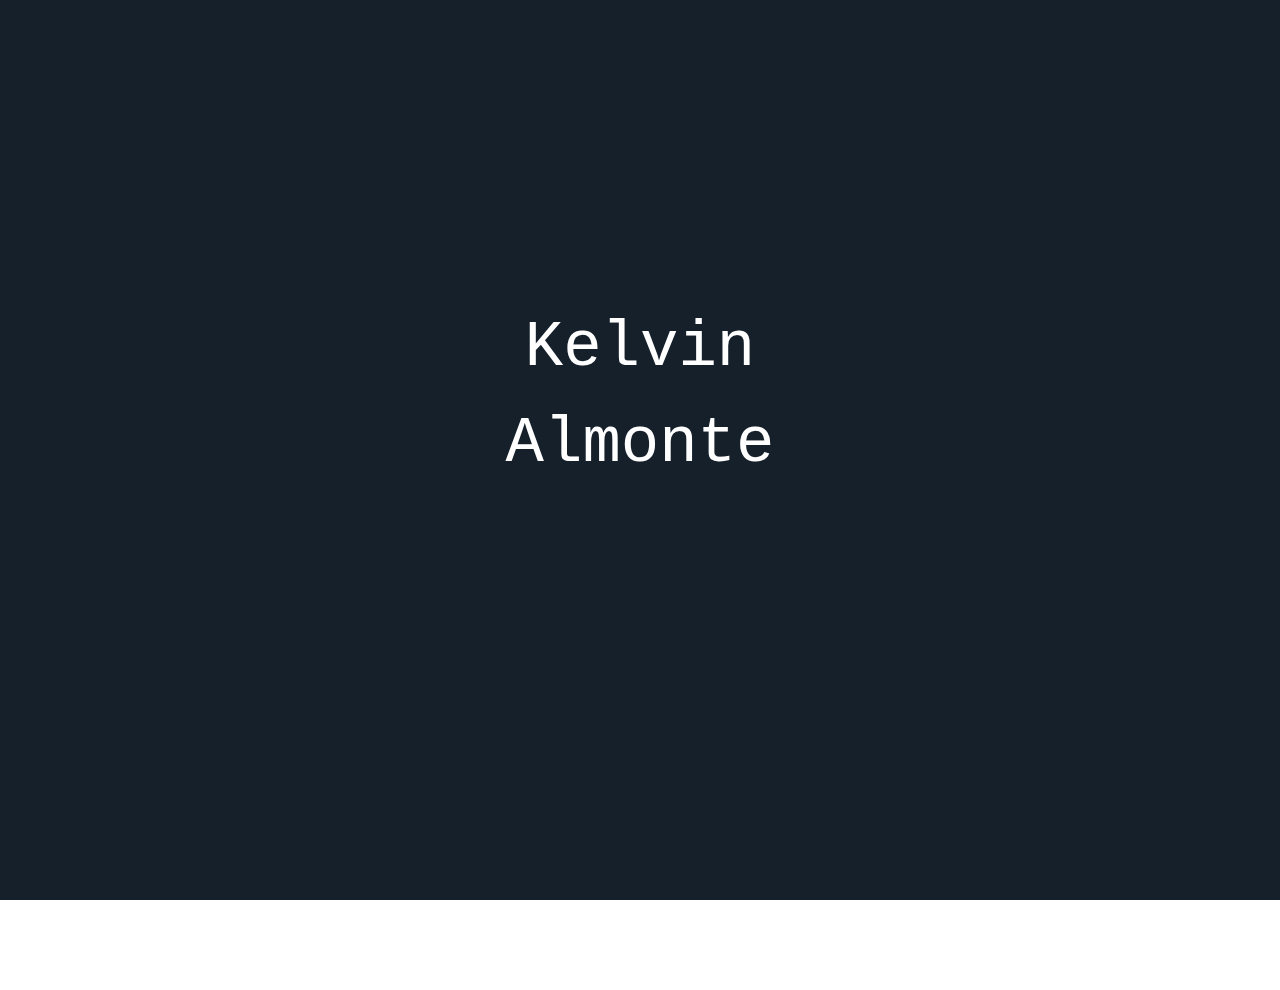
==== index.html @ a88b07c2 "Fixed mistake" ====
<!DOCTYPE html>
<html lang="en">

<head>
  <meta charset="UTF-8">
  <meta name="viewport" content="width=device-width, initial-scale=1.0">
  <meta http-equiv="X-UA-Compatible" content="ie=edge">
  <meta name="author" content="Kelvin Almonte">
  <!-----------Google Fonts------->
  <link href="https://fonts.googleapis.com/css?family=Comfortaa|Open+Sans|Shadows+Into+Light&display=swap"
    rel="stylesheet">
  <!-----------Bootstrap---------->
  <link rel="stylesheet" href="https://stackpath.bootstrapcdn.com/bootstrap/4.3.1/css/bootstrap.min.css"
    integrity="sha384-ggOyR0iXCbMQv3Xipma34MD+dH/1fQ784/j6cY/iJTQUOhcWr7x9JvoRxT2MZw1T" crossorigin="anonymous">
  <!---------Favicon/Webfonts----->
  <link rel="stylesheet" href="assets/css/all.min.css">
  <!-- <link rel="manifest" href="/site.webmanifest"> -->
  <!----------CSS----------------->
  <link rel="stylesheet" href="assets/css/reset.css">
  <link rel="stylesheet" href="assets/css/index.css">

  <title>Kelvin Almonte | Showcase</title>
</head>

<body>
  <header class="hideSection">
    <div class="header-container">
      <div id="branding">
        <h1 id="home-click"><a id="home-click" href="index.html">Kelvin <span>Almonte</span></a></h1>
      </div>
      <nav>
        <a href="about-me.html">About Me</a>
        <a href="portfolio.html">Projects</a>
        <a href="contact.html">Contact</a>
        <!-- <a href="#">Blog</a> -->
      </nav>
    </div>
  </header>

  <!------------- First section of the website-------------->
  <div class="loaderContainer">
    <div id="loader">Kelvin Almonte</div>
    <div id="loader-borderBottom"></div>
  </div>
  <section id="showcase" class="hideSection">
    <div class="section-container">
      <div class="opening-container">
        <h1 id="name">Hello, I'm Kelvin!
          <span id="emoji">😎</span>
        </h1>
        <h4 id="job-title">
          Full Stack Developer based in New Jersey/NYC who enjoys building Web Apps and bringing them to life.
        </h4>

        <button type="button" class="btn btn-success btn-lg" id="explore-btn"><a href="about-me.html">Let's
            Explore</button>
      </div>
    </div>
  </section>

  <footer >
    <div class="social-links">
      <a href="https://www.linkedin.com/in/almontek/" target="_blank" id="linkedIn"><i class="fab fa-linkedin"></i></a>

      <a href="https://github.com/kalmontee" target="_blank" id="git"><i class="fab fa-github"></i></a>

      <a href="mailto:kelvin.almonte95@gmail.com? subject=subject text" target="_blank" id="email-link"><i
          class="fas fa-envelope-square"></i></a>

      <a href="KelvinAlmonte-Resume.pdf" target="_blank" id="resume"><i class="far fa-file"></i></a>
      <p>Kelvin Almonte, 2020</p>
    </div>
  </footer>

  <script src="https://code.jquery.com/jquery-3.4.1.min.js"
    integrity="sha256-CSXorXvZcTkaix6Yvo6HppcZGetbYMGWSFlBw8HfCJo=" crossorigin=" anonymous "></script>
  <script src="./assets/JavaScript/app.js"></script>
</body>

</html>
---- assets/css/index.css ----
/*********Global *************/

body {
  font-family: "Open Sans", sans-serif;
  background-color: white;
  line-height: 1.5;
  margin: auto;
  width: 100%;
  background-image: url(../images/landing-page.png);
  background-image: url(https://cdn.tourcms.com/a/11676/848/1/large.jpg);
  background-repeat: no-repeat;
  background-position: 50%;
  background-size: cover;
}

.header-container,
.section-container {
  margin: auto;
  padding: 0 20px;
  width: 90%;
  overflow: hidden;
}

.loaderContainer {
  background-color: #15202B;
  height: 100vh;
  padding: 0 510px;
}

.hideSection {
  display: none;
}

#loader {
  font-family: "Courier New", Courier, monospace;
  width: auto;
  text-align: center;
  padding: 300px 0 0 0;
  z-index: 10;
  font-size: 3.5rem;
  font-weight: 500;
  color: #fff;
  /* -webkit-animation: spin 2s linear infinite; */
  /* animation: spin 2s linear infinite; */
  /* animation: spin 5s; */
}

#loader-borderBottom {
  animation: borderBottom 2s ease-in-out;
}

@keyframes borderBottom {
  0% {
    width: 0;
    border-bottom: 2px solid rgb(7, 255, 14);
  }
  100% {
    width: 100%;
    border-bottom: 2px solid rgb(7, 255, 14);
  }
}

@viewport {
  width: device-width;
  zoom: 1;
}

/****************************Header************************/

header {
  background-color: rgba(0, 0, 0, 0.08);
  position: absolute;
  top: 0;
  left: 0;
  width: 100%;
  padding: 0;
  margin: 0;
  color: white;
  padding: 10px 0;
}

header a {
  color: #ffffff;
  text-decoration: none;
  text-transform: uppercase;
  font-size: 17px;
  margin: 0 20px;
  transition: all ease-in-out 100ms;
}

header .header-container #branding {
  float: left;
}

#home-click {
  margin: 0;
  margin-left: 10px;
  font-size: 25px;
  font-style: italic;
}

#home-click a:hover {
  color: rgb(8, 80, 175);
  text-decoration: none;
  font-weight: 600;
}

header #branding #home-click span {
  color: rgb(8, 80, 175);
  font-style: italic;
  font-weight: normal;
}

header nav {
  display: flex;
  float: right;
  margin-top: 7px;
}

header nav a:hover {
  color: rgb(8, 80, 175);
  font-weight: bold;
  padding-top: 5px;
  text-decoration: none;
}

/************Section One - ShowCase********************/

.opening-container {
  min-height: 100vh;
  border-bottom: 1px solid rgb(73, 73, 73);
  position: relative;
  text-align: left;
  margin-top: 150px;
  padding-top: 30px;
}

div.opening-container #name {
  font-weight: 10px;
  font-size: 3.6em;
  font-family: "Shadows Into Light", cursive;
  line-height: 1px;
  color: rgb(0, 0, 0);
  padding-bottom: 50px;
}

div.opening-container #name span {
  font-size: 2rem;
}

#job-title {
  font-weight: 10px;
  font-size: 2rem;
  color: #fff;
  color: rgb(8, 80, 175);
  padding: 0 25% 30px 0;
}

div.opening-container p {
  color: white;
  font-style: italic;
  font-size: 23px;
}

#explore-btn {
  text-decoration: none;
  text-transform: uppercase;
  font-weight: 400;
  font-size: 0.8rem;
  margin: 0.975rem;
  padding: 0.7rem 1.2rem;
  border-radius: 0.125rem;
  border: 0;
  box-shadow: 0 2px 5px 0 rgba(0, 0, 0, 0.16), 0 2px 10px 0 rgba(0, 0, 0, 0.12);
}

#explore-btn a {
  text-decoration: none;
  color: white;
  padding: 10px;
}

/**********Footer**************/

footer {
  background-color: transparent;
  color: white;
  display: block;
  padding: 15px;
  position: sticky;
  font-weight: none;
  font-style: normal;
  text-align: center;
}

div.social-links {
  text-align: center;
}

footer div.social-links a {
  flex-flow: wrap;
  font-size: 20px;
  color: white;
  padding: 5px;
}

footer div.social-links a i {
  margin: 0 5px;
}

footer div.social-links p {
  font-size: 20px;
}

#linkedIn,
#git,
#email-link,
#resume {
  transition-property: all;
  transition: ease-in-out 300ms;
}

#linkedIn:hover {
  color: #0077b5;
  border-radius: 10%;
  transform: rotateX(180deg);
}

#git:hover {
  color: black;
}

#email-link:hover {
  color: rgb(10, 223, 10);
}

#resume:hover {
  color: yellow;
}

/**********Ipad Pro***********/
@media (max-width: 1366px) {
  .loaderContainer {
    padding: 0 400px;
  }

  #loader {
    padding: 300px 0 0 0;
    font-size: 4rem;
    font-weight: 500;
  }
}

@media only screen and (max-width: 1024px) {
  .loaderContainer {
    padding: 0 140px;
  }

  #loader {
    padding: 300px 0 0 0;
    font-size: 5rem;
    font-weight: 500;
  }

  .opening-container {
    padding-top: 100px;
  }

  #job-title {
    padding: 0;
    font-size: 2.6rem;
  }
}

/**********Responsive***********/

@media only screen and (max-width: 768px) {
  .loaderContainer {
    padding: 0 120px;
  }

  #loader {
    padding: 300px 0 0 0;
    font-size: 3.5rem;
    font-weight: 500;
  }

  header {
    width: 100%;
  }
  header nav {
    height: auto;
    width: 100%;
    padding: 5px;
    justify-content: center;
  }

  header nav a {
    font-size: 17px;
  }

  .header-container {
    text-align: center;
  }

  .opening-container {
    padding-top: 50px;
  }

  #branding {
    display: block;
    width: 100%;
    float: left;
  }
  #home-click {
    text-align: center;
  }

  #job-title {
    font-size: 1.6rem;
    padding: 0;
    margin-bottom: 20px;
    /* color: #ffff; */
  }

  footer p {
    text-align: center;
  }
  div.social-links a {
    padding-bottom: 10px;
  }
}

/*movil responsive*/

@media only screen and (max-width: 640px) {
  .loaderContainer {
    padding: 0 40px;
  }

  #loader {
    padding: 180px 0 0 0;
    font-size: 2.1rem;
    font-weight: 500;
  }

  header {
    height: auto;
    padding: 10px 0;
  }
  header nav a {
    font-size: 17px;
    margin: 0 8px;
  }
  .section-container,
  .header-container {
    padding: 0;
  }
  .opening-container {
    padding-top: 30px;
    text-align: left;
    border-bottom: 1px solid rgb(255, 255, 255);
  }

  div.opening-container #name {
    font-size: 2.6em;
    margin-top: 10%;
    padding-bottom: 30px;
  }

  div.opening-container #name span {
    font-size: 1.6rem;
  }

  #job-title {
    font-size: 1.6rem;
    text-align: left;
    padding: 0;
    color: #ffff;
  }
  #explore-btn {
    font-size: 15px;
  }

  footer,
  footer p {
    padding: auto;
    font-size: 20px;
  }
}
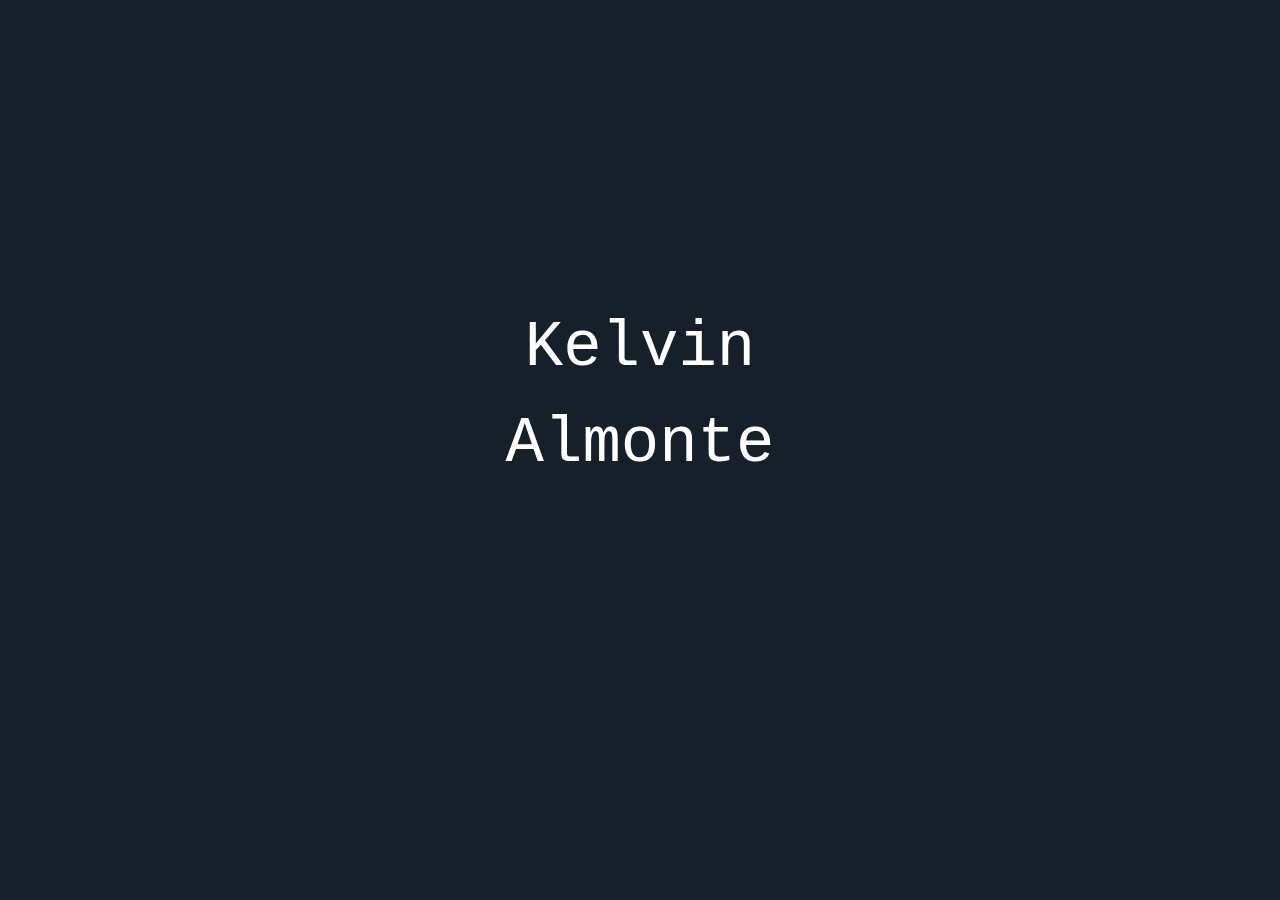
==== commit 92dfcdb8: "fixed bug on main page" ====
--- a/index.html
+++ b/index.html
@@ -58,7 +58,7 @@
     </div>
   </section>
 
-  <footer >
+  <footer class="hideSection">
     <div class="social-links">
       <a href="https://www.linkedin.com/in/almontek/" target="_blank" id="linkedIn"><i class="fab fa-linkedin"></i></a>
 
